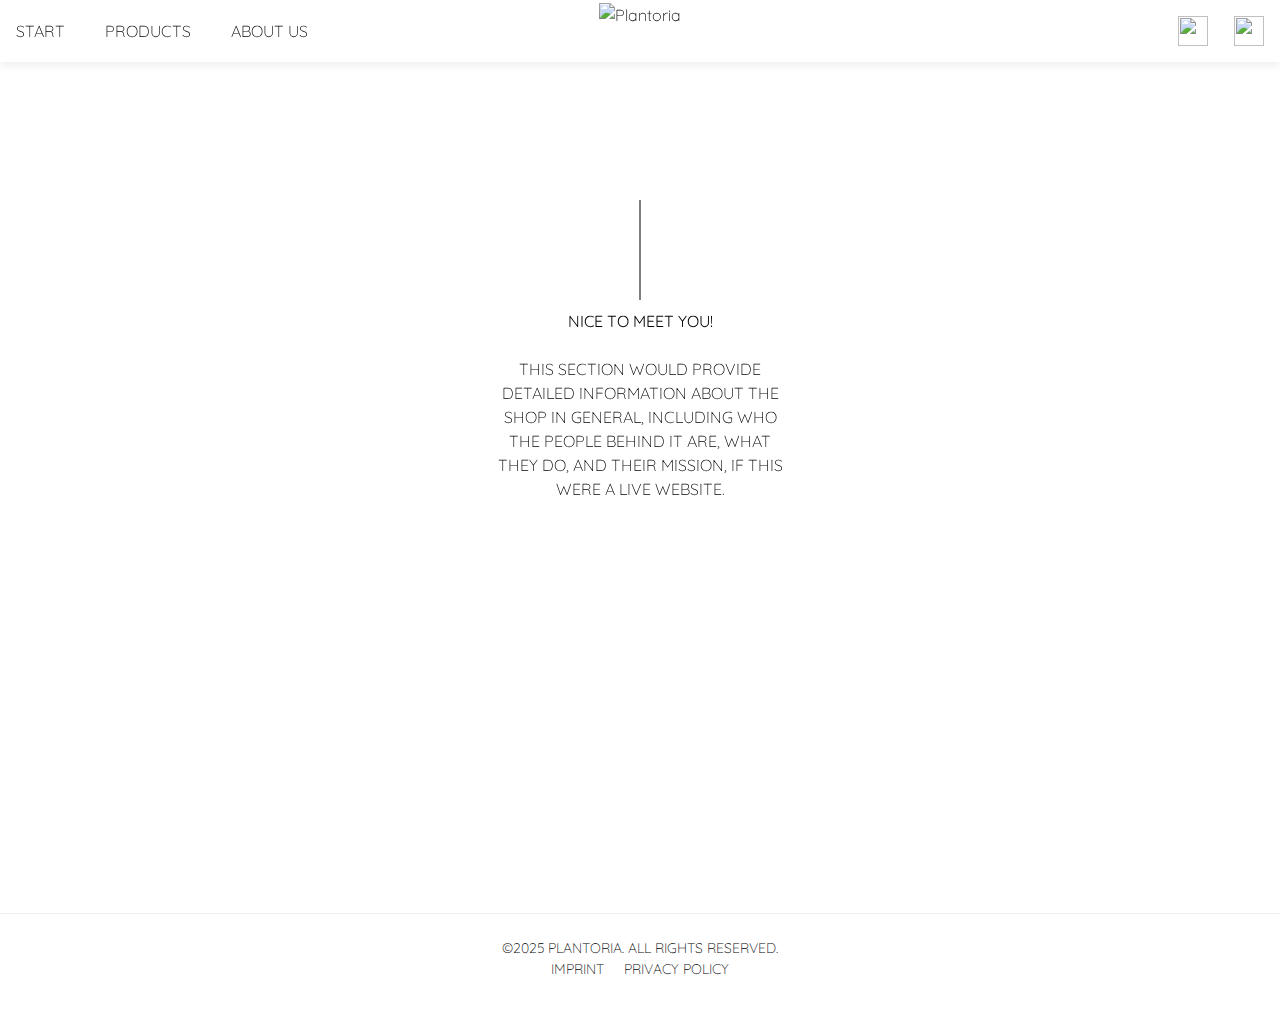
==== aboutus.html @ b0b5a533 "Add files via upload" ====
<!DOCTYPE html>
<html lang="en">
<head>
    <meta charset="UTF-8">
    <meta name="viewport" content="width=1024">
    <meta name="description" content="Plantoria - Your one-stop shop for plants and plant care equipment">
    <title>Plantoria Plant Store</title>
    <link rel="preconnect" href="https://fonts.googleapis.com">
    <link rel="preconnect" href="https://fonts.gstatic.com" crossorigin>
    <link href="https://fonts.googleapis.com/css2?family=Quicksand:wght@300;400&display=swap" rel="stylesheet">
    <link rel="stylesheet" href="styles.css">
</head>
<body>
    <a href="#main-content" class="skip-link">Skip to main content</a>
    
    <main id="main-content" class="plant-store-section">
        <div class="hero-container">
            
            <nav class="nav-container" role="navigation" aria-label="Main navigation">
                <div class="nav-links">
                    <a href="index.html" class="nav-active" aria-current="page">START</a>
                    <a href="products.html">PRODUCTS</a>
                    <a href="about.html">ABOUT US</a>
                </div>
                
                <img src="https://cdn.builder.io/api/v1/image/assets/TEMP/5fc6780ed3cf247413261987584482cf459c19c2a65ed76ec69a2081953d0224?apiKey=e3a32a99e63047f7955558b7fdd1ba73&" alt="Plantoria" class="logo">

                <div class="nav-icons">
                    <button aria-label="Search" class="icon">
                        <img src="https://cdn.builder.io/api/v1/image/assets/TEMP/c1569bbf8b91dc68c07a75484a57f4b5bd793222dcca50c229861832f2f85a6e?apiKey=e3a32a99e63047f7955558b7fdd1ba73&" alt="" role="presentation">
                    </button>
                    <button aria-label="Shopping cart" class="icon">
                        <img src="https://cdn.builder.io/api/v1/image/assets/TEMP/6f27be20078178ff283a519cc9780523337aa2f709740785d2cf22f37269eba7?apiKey=e3a32a99e63047f7955558b7fdd1ba73&" alt="" role="presentation">
                    </button>
                </div>
            </nav>
        </div>

        <div class="vertical-line-aboutus"></div>

        <div class="text-container">
            <p class="quicksand-regular"> NICE TO MEET YOU!</p>
            <br>
            <p>THIS SECTION WOULD PROVIDE <br>DETAILED INFORMATION ABOUT THE <br>SHOP IN GENERAL, INCLUDING WHO <br> THE PEOPLE BEHIND IT ARE, WHAT <br>THEY DO, AND THEIR MISSION, IF THIS <br>WERE A LIVE WEBSITE.</p>
        </div>
        

        <footer class="footer">
            <p class="footer-text no-hover">
                ©2025 PLANTORIA. ALL RIGHTS RESERVED.
            </p>
            <div class="footer-links">
                <span class="footer-text hover-effect">IMPRINT</span>
                <span class="footer-text hover-effect">PRIVACY POLICY</span>
            </div>
        </footer>

    </main>
</body>
</html>
---- styles.css ----
:root {
    --primary-color: #347060;
    --text-color: #000;
    --bg-color: #fff;
    --stroke-color: #D9D9D9;
    --shadow-color: rgba(149, 149, 149, 0.15);
}

* {
    margin: 0;
    padding: 0;
    box-sizing: border-box;
    /*outline: 1px dashed red;*/
}

body {
    font-family: 'Quicksand', sans-serif;
    font-weight: 300;
    font-size: 16px;
    letter-spacing: 12%;
    line-height: 1.5;
    color: var(--text-color);
    margin-bottom: 0;
    text-align: center;
    height: 100%;
    margin: 0;
}

.quicksand-regular {
    font-family: 'Quicksand', sans-serif;
    font-weight: 400;
}

.bigfont {
    font-size: x-large;
    font-weight: 600;
}

.plant-store-section {
    background-color: var(--bg-color);
    display: flex;
    padding-bottom: 10px;
    flex-direction: column;
    align-items: center;
    min-height: 700px;
}

.hero-container {
    position: relative;
    width: 100%;
    height: 759px;
}

.hero-container-products {
    position: relative;
    width: 100%;
    height: 600px;
}

.hero-image {
    position: absolute;
    inset: 0;
    width: 100%;
    height: 80%;
    object-fit: cover;
}

.hero-image-products {
    position: absolute;
    inset: 0;
    width: 100%;
    height: 80%;
    object-fit: cover;
}

.nav-container {
    position: sticky;
    top: 0;
    background-color: var(--bg-color);
    box-shadow: 0 4px 8px var(--shadow-color);
    z-index: 200;
    display: flex;
    width: 100%;
    align-items: center;
    justify-content: space-between;
    padding: 16px 16px;
}

.nav-container .logo {
    position: absolute;
    left: 50%; /* Positionierung in der Mitte */
    transform: translateX(-50%);
}

.nav-links {
    display: flex; /* Macht die Links horizontal nebeneinander */
    gap: 40px; /* Abstand zwischen den Links */
    font-size: 16px;
    font-weight: 300;
    list-style: none;
    margin: 0;
    padding: 0;
}

.nav-links a {
    text-decoration: none;
    color: inherit;
    letter-spacing: 12%;
}

.nav-links a:hover {
    color: var(--primary-color); /* Optional: Farbe beim Hover ändern */
    text-decoration: none;
}

.nav-active {
    color: var(--primary-color);
}

.logo {
    align-items: center;
    height: 56px;
    width: auto;
}

.nav-icons {
    display: flex;
    gap: 26px;
}

.nav-icons .icon {
    background-color: transparent; 
    width: 30px;
    height: 30px; 
    border: none; 
    padding: 0; 
    display: flex; 
    justify-content: center; 
    align-items: center; 
}

.nav-icons .icon img {
    width: 30px; 
    height: 30px; 
    display: block; 
}

.icon {
    width: 30px;
    height: 30px;
    cursor: pointer;
}

.vertical-line {
    position: absolute; 
    top: 590px;             
    left: 50%;          
    transform: translateX(-50%); 
    height: 100px;     
    width: 1px;         
    background-color: black; 
    z-index: 10;        /*Linie sichtbar ist */
}

.vertical-line-bottom {
    position: absolute; 
    top: 2100px;             
    left: 50%;          
    transform: translateX(-50%); 
    height: 100px;     
    width: 1px;         
    background-color: black; 
    z-index: 10;        /*Linie sichtbar ist */
}

.vertical-line-aboutus {
    position: absolute; 
    top: 200px;             
    left: 50%;          
    transform: translateX(-50%); 
    height: 100px;     
    width: 1px;         
    background-color: black; 
    z-index: 10;        
}

.vertical-line-products {
    position: absolute; 
    top: 465px;             
    left: 50%;          
    transform: translateX(-50%); 
    height: 100px;     
    width: 1px;         
    background-color: black; 
    z-index: 10;        
}

.text-container{
    z-index: 500;
    margin: -450px;
    margin-bottom: 380px;
}

.welcome-section {
    text-align: center;
    margin: -50px auto 0;
    max-width: 800px;
    padding: 0 16px;
}

.search-section {
    text-align: center;
}

.equip-section {
    text-align: center;
    margin-top: -15px;
    margin-bottom: 200px;
}

.products-grid {
    display: grid;
    grid-template-columns: repeat(3, 1fr);
    gap: 20px;
    max-width: 1300px;
    margin: 100px;
    padding: 0 16px;
}

.product-card {
    display: flex;
    flex-direction: column;
    text-align: left;
    width: 500px;
    height: 500px;
}

.product-image {
    align-items: center;
    object-fit: cover;   
}

.textimages{
    margin-top: -120px;
}

.shop-link {
    display: flex;
    align-items: center;
    gap: 4px;
    color: var(--primary-color);
    text-decoration: none;
    letter-spacing: 12%;
}

.shop-link img{
    width: 16px;
    height: 16px;
}

.shop-link:hover{
    text-decoration: underline;
}

.cta-section {
    position: relative;
    width: 100%;
    min-height: 600px;
    display: flex;
    align-items: center;
    justify-content: center;
    color: var(--bg-color);
    text-align: center;
    margin-top: 10px;
}

.cta-content {
    position: relative;
    z-index: 1;
    margin-top: -70px;
    padding: 20px;
}

.cta-heading {
    font-size: 20px;
    font-weight: 600;
    letter-spacing: 12%;
    margin-bottom: 32px;
}

.cta-button {
    background-color: var(--bg-color);
    border: none;
    padding: 16px 32px;
    font-size: 13px;
    letter-spacing: 1.56px;
    cursor: pointer;
    margin-top: 32px;
    transition: background-color 0.3s ease;
}

.cta-button:hover {
    background-color: var(--primary-color);
    color: var(--bg-color);
}

.footer {
    text-align: center;
    padding: 24px 24px; 
    border-top: 1px solid var(--shadow-color); 
    background-color: var(--bg-color); 
    color: var(--text-color);
    width: 100%; 
    margin-top: 32px; 
}

.footer-text {
    font-size: 14px;
    letter-spacing: 12%;
    line-height: 1.5;
    margin: 0;
    color: var(--text-color);
    z-index: 10;
}

.footer-links {
    display: flex;
    justify-content: center;
    gap: 20px;
}

.no-hover {
    color: var(--text-color);  /* Kein Hover-Effekt hier */
}

.hover-effect {
    cursor: pointer;
    transition: color 0.3s, text-decoration 0.3s;
}

.hover-effect:hover {
    color: var(--primary-color);
    text-decoration: underline;
}

.skip-link {
    position: absolute;
    top: -40px;
    left: 0;
    background: var(--primary-color);
    color: var(--bg-color);
    padding: 8px;
    z-index: 100;
}

.skip-link:focus {
    top: 0;
}

/*Searchbar*/

.searchbar-container {
    display: flex;
    justify-content: center;
    margin: 20px 0;
    z-index: 1000;
    position: relative;
    margin-top: 330px;
}

.searchbar-wrapper {
    position: relative;
    width: 400px;
}

.searchbar {
    width: 100%;
    padding: 10px;
    border: 1.5px solid #D9D9D9;
    font-size: 14px;
    font-family: 'Quicksand', sans-serif;
    padding-left: 30px; /* Platz für das Symbol */
    
}

.search-icon {
    position: absolute;
    right: 15px; /* Abstand von der rechten Seite */
    top: 50%;
    transform: translateY(-50%); /* Vertikal mittig ausrichten */
    background: none;
    border: none;
    cursor: pointer;
    z-index: 2001;
}

.search-icon-img {
    width: 25px; /* Größe des Lupe-Bildes */
    height: 25px;
}

.searchbar:focus {
    outline: none; /* Entfernt die blaue Umrandung */
}

/*Plant Grid*/

.plant-grid-container {
    position: relative;
    margin-top: 100px;
}

.plant-grid {
    display: grid;
    grid-template-columns: repeat(3, 1fr); /* 3 Spalten */
    gap: 20px; /* Abstand zwischen den Karten */
    margin-left: 300px;
    padding: 20px;
    z-index: 1;
  }
  
  .plant-card {
    display: flex;
    flex-direction: column;
    justify-content: space-between;
    background: #fff; /* Weißer Hintergrund */
    stroke: #D9D9D9;
    stroke-width: 2px;
    box-shadow: 0 4px 8px rgba(0, 0, 0, 0.1); /* Schatten */
    text-align: left;
    padding: 10px;
    overflow: hidden;
    font-size: 13px;
    position: relative; /* Für die Platzierung von Elementen innerhalb der Karte */
    cursor: pointer;
  }
  
  .plant-card img {
    max-width: 100%;
    margin-bottom: 20px;
  }
  
  .plant-card p {
    margin: 1px 0;
  }

  .plant-card a {
    display: inline-block; /* Stellt sicher, dass nur der Inhalt des Links klickbar ist */
    text-decoration: none; /* Entfernt Standard-Text-Unterstreichungen */
}
  
  .plant-card .price-and-button {
    display: flex;
    justify-content: space-between; /* Platzieren: links Preis, rechts Button */
    align-items: center;
    margin-top: 20px;
    bottom: 10px; /* Abstand vom unteren Rand */
    left: 10px;
    right: 10px;
  }
  
  .plant-card button {
    background-color: white;
    color: var(--primary-color);
    font-size: 13px;
    border: 1px solid var(--primary-color);
    cursor: pointer;
    padding: 5px 20px;
    height: 40px;
    width: 150px;
    text-align: center;
    display: flex;
    align-items: center; /* Zentriert das Icon und den Text vertikal */
    justify-content: center;
    gap: 3px;
    white-space: nowrap; /* Verhindert den Umbruch des Textes */
}

.plant-card button .button-icon {
    width: 30px;
    height: 30px;
    fill: var(--primary-color);
    display: block;
    margin: 0; 
}

.plant-card button:hover {
    background-color: var(--primary-color);
    color: white;
}

.plant-card button:hover .button-icon {
    filter: brightness(0) saturate(100%) invert(100%) sepia(100%) saturate(0%) hue-rotate(180deg) brightness(110%) contrast(110%); /*Icon beim Hovern weiß*/
}

/* Filter-Button */

.filter-button {
    display: flex;
    position: absolute;
    align-items: center; /* Zentriert das Icon und den Text vertikal */
    justify-content: center;
    gap: 3px;
    white-space: nowrap; /* Verhindert den Umbruch des Textes */
    margin-top:850px;
    margin-right: 90%;
    background-color: white;
    color: var(--text-color);
    font-size: 13px;
    line-height: 1.5;
    border: 1px solid var(--text-color);
    cursor: pointer;
    padding: 5px 20px;
    height: 40px;
    width: 120px;
    text-align: center;
    z-index: 900;
}

.filter-button .filter-icon {
    width: 5px;
    height: 5px;
    fill: var(--primary-color);
    display: block;
    margin: 0; 
}

.filter-button.fixed {
    position: fixed;
    top: 830px;
    z-index: 100;
    opacity: 1;
}

/* Filter ausgeklappt */

.filter-button-wrapper {
    position: relative;
}

.filter-container {
    display: flex;
    flex-direction: column;
    text-align: left;
    gap: 20px; /* Abstand zwischen den Abschnitten */
    background-color: rgba(217, 217, 217, 0.26); /* Hintergrundfarbe mit Transparenz */
    border: 1px solid #D9D9D9; /* Rahmenfarbe */
    padding: 20px; /* Innenabstand */
    width: 100%; /* Breite des Containers */
    max-width: 280px; /* Maximale Breite */
    position: absolute;
    display: none;
    z-index: 100;
}

.close-button {
    position: absolute;
    top: 7px; /* Abstand vom oberen Rand */
    right: 7px; /* Abstand vom rechten Rand */
    background: transparent;
    border: none;
    cursor: pointer;
    z-index: 2000;
    width: 24px; /* Größe des Buttons */
    height: 24px;
    display: flex;
    align-items: center;
    justify-content: center;
}

.close-icon {
    width: 15px; /* Größe des Icons */
    height: 15px;
    object-fit: cover;
    display: block;
}

.filter-section {
    display: flex;
    flex-direction: column;
    gap: 5px; /* Abstand zwischen Checkboxen */
    margin-bottom: 10px;
}

/* Container für die Checkbox und das Label */
.filter-checkbox {
    display: block; /* Zeigt jedes Element in einer neuen Zeile */
    margin-bottom: 5px; /* Abstand zwischen den Checkboxen */
    position: relative; /* Für die Positionierung der Checkbox */
}

/* Die Checkbox selber */
.filter-checkbox input[type="checkbox"] {
    width: 20px;
    height: 20px;
    margin-right: 7px;
    vertical-align: middle;
    appearance: none; /* Entfernt das Standard-Design der Checkbox */
    border: 1px solid var(--text-color);
    background-color: white;
    cursor: pointer;
    position: relative; /* Position für das Häkchen */
}

/* Hover-Effekt: Borderline wird grün */
.filter-checkbox input[type="checkbox"]:hover {
    border-color: var(--primary-color); 
}

/* Wenn die Checkbox angeklickt wird, ändert sich die Hintergrundfarbe */
.filter-checkbox input[type="checkbox"]:checked {
    background-color: var(--primary-color);
}

/* Das Häkchen anzeigen, wenn die Checkbox angeklickt ist */
.filter-checkbox input[type="checkbox"]:checked::before {
    content: "✔"; /* Das Häkchen */
    position: absolute;
    top: 50%;
    left: 50%;
    transform: translate(-50%, -50%); /* Zentriert das Häkchen */
    font-size: 16px; /* Passt die Größe des Häkchens an */
    color: white; /* Häkchenfarbe */
}

/* Das Label für die Checkbox */
.filter-checkbox label {
    display: inline-block;
    vertical-align: middle;
    cursor: pointer;
    white-space: nowrap; /* Verhindert den Zeilenumbruch im Text */
}

/*-------- PLANT 1 ---------*/

.product-view {
    display: flex;
    flex-direction: column;
    min-height: 100vh;
}

.main-content {
    flex: 1;
    max-width: 1440px;
    margin: 100px;
    width: 100%;
}

.product-container {
    display: flex;
}

.product-image-section {
    flex: 1;
}

.back-button {
    position: absolute; /* Wichtig: Position absolut setzen */
    top: 100px; /* Abstand vom oberen Rand */
    left: 130px; /* Abstand vom linken Rand */
    background: none;
    border: none;
    color: var(--text-color);
    font-size: 13px;
    font-weight: 300;
    letter-spacing: 12%;
    text-transform: uppercase;
    cursor: pointer;
    z-index: 100;
    text-decoration: none;
}

.back-button:hover,
.back-button:focus {
    color: var(--primary-color);
}

.product-image {
    width: 80%;
    height: 800px;
    margin-top: -10px;
    margin-bottom: 150px;
    gap: 30px;
}

.product-details {
    flex: 1;
    padding-top: -10px;
    text-align: left;
}

.product-title {
    font-size: 24px;
    font-weight: 300;
    text-transform: uppercase;
}

.product-price {
    font-size: 24px;
    font-weight: 300;
    letter-spacing: 12%;
    margin-bottom: 20px;
}

.product-description {
    font-size: 13px;
    font-weight: 300;
    letter-spacing: 12%;
    text-transform: uppercase;
    margin-bottom: 20px;
}

.quantity-container {
    display: inline-flex;
    align-items: center;
    justify-content: flex-start;
    color: var(--text-color);
    white-space: nowrap;
    text-align: center;
    gap: 5px; /* Abstand zwischen Symbolen */
}

.quantity-cart-container {
    display: flex;  /* Flexbox für nebeneinander */
    align-items: center;  /* Vertikale Zentrierung */
    gap: 10px;  /* Abstand zwischen Menge und Button */
}

.quantity-selector {
    display: inline-flex;
    width:auto;
    align-items: center;
    gap: 10px; /* Abstand zwischen Symbolen */
    padding: 7px; /* Innenabstand für den Rahmen */
    border: 1px solid var(--stroke-color); /* Rahmen um die gesamte Gruppe */
    
}

.quantity-decrease,
.quantity-increase {
    width: 13px; /* Kleinere Symbolgröße */
    height: 13px;
    cursor: pointer;
    display: flex;
    align-items: center;
    justify-content: center;
    background: none; /* Entfernt den Hintergrund */
    border: none; /* Entfernt den Rahmen */
}

.quantity-value {
    font-size: 16px; /* Kleinere Schriftgröße */
    margin: 0 10px; /* Abstand zu Symbolen */
}
  
  .visually-hidden {
    position: absolute;
    width: 1px;
    height: 1px;
    padding: 0;
    margin: -1px;
    overflow: hidden;
    clip: rect(0, 0, 0, 0);
    border: 0;
  }


  .cart-button {
    display: flex;
    max-width: 150px;
    flex-direction: column;
    color: var(--primary-color);
    text-transform: uppercase;
    font: 400 13px/1 Quicksand, sans-serif;
    letter-spacing: 12%;
    align-items: center;
    background-color: transparent;
    border: none;
  }
  
  .cart-button-wrapper {
    display: flex;
    align-items: center;
    justify-content: flex-start;
    margin-left: 20px;
    padding: 7px;
    border: 1px solid var(--primary-color);
  }
  
  .cart-icon {
    object-fit: contain;
    object-position: center;
    width: 30px;
    align-self:auto;
  }
  
  .cart-text {
    font-size: 14px;
    margin-left: 5px;
    white-space: nowrap;
    vertical-align: middle;
    line-height: 18px;
  }

  .cart-button:hover .cart-button-wrapper {
    background-color: var(--primary-color);
    color: white;
    border-color: var(--primary-color); /* Verhindert Farbwechsel im Rand */
}

.cart-button:hover .cart-icon {
    filter: brightness(0) saturate(100%) invert(100%) sepia(100%) saturate(0%) hue-rotate(180deg) brightness(110%) contrast(110%); /*Icon beim Hovern weiß*/
}

.shipping-info-list {
    list-style: none;
    margin-top: 30px;
}

.shipping-info-list li {
    color: var(--color-text);
    font-size: 13px;
    font-weight: 400;
    letter-spacing: 12%;
    text-transform: uppercase;
    padding: 2px;
}

.product-specs {
    display: flex;
    justify-content: space-between;
    padding: 30px 30px;
    background: rgba(217, 217, 217, 0.26);
    border: 1px solid #d9d9d9;
    margin-top: 20px;
    margin-bottom: 20px;
}

.spec-item {
    text-align: center;
}

.spec-icon {
    width: 20px;
    height: 20px;
}

.spec-label {
    font-size: 13px;
    font-weight: 400;
    letter-spacing: 12%;
    text-transform: uppercase;
    align-items: center;
}

.spec-value {
    font-size: 13px;
    letter-spacing: 12%;
    text-transform: uppercase;
}

.recommendations-title {
    font-size: 13px;
    font-weight: 400;
    letter-spacing: 12%;
    text-transform: uppercase;
    margin-top: 30px;
    margin-bottom: 10px;
}

.recommended-products {
    list-style: none;
}

.recommended-product {
    display: flex;
    align-items: center;
    gap: 7px;
    color: var(--primary-color);
    text-decoration: none;
    font-size: 13px;
    font-weight: 300;
    letter-spacing: 12%;
    padding: 2px;
    text-transform: uppercase;
}

.recommended-product:hover,
.recommended-product:focus {
    text-decoration: underline;
}

.recommended-icon {
    width: 15px;
    height: 15px;
}
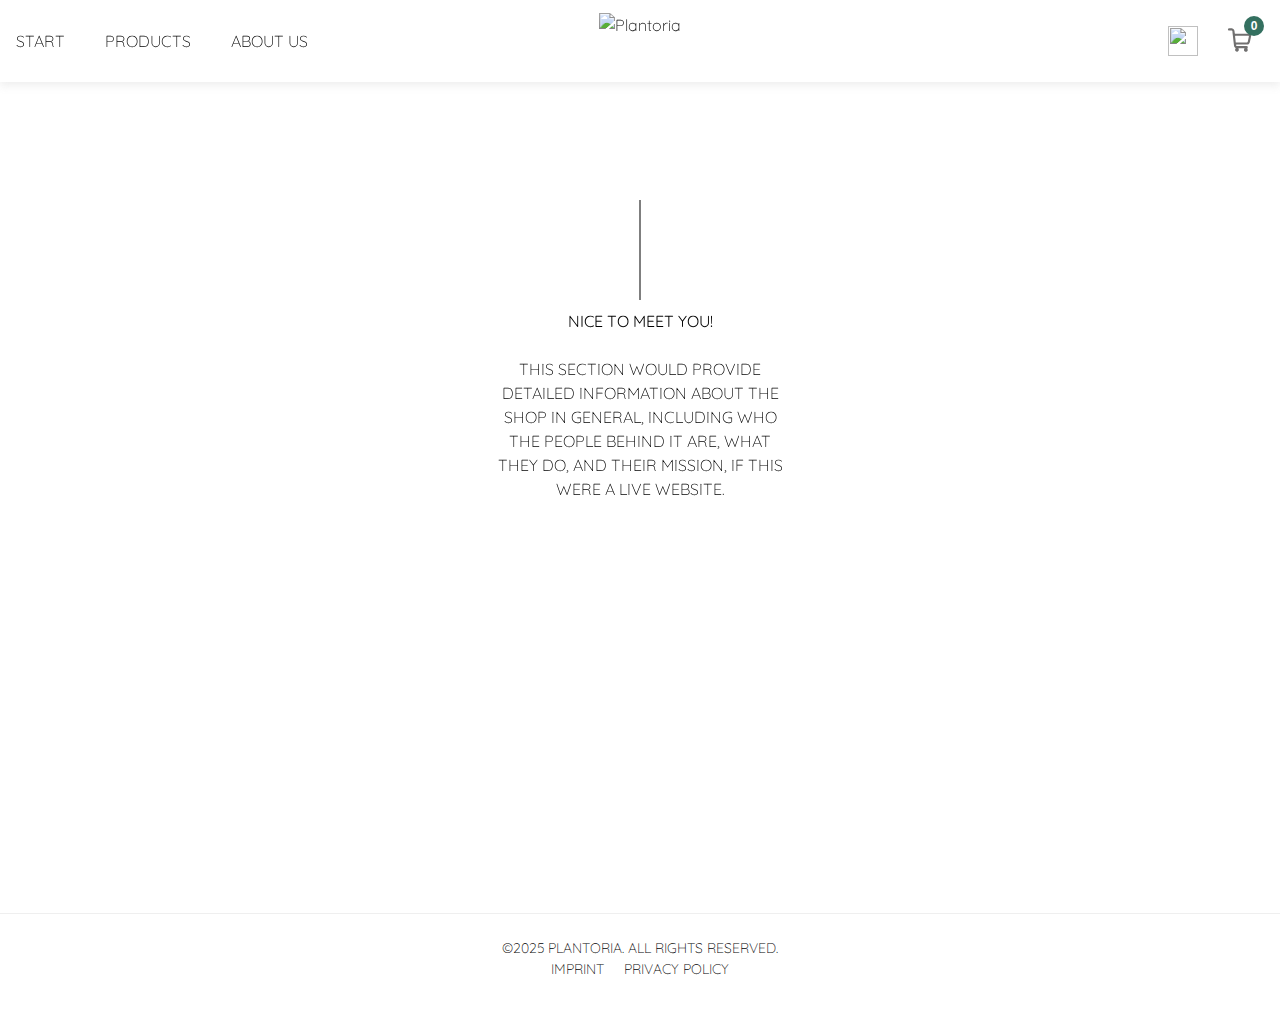
==== commit 8c205c20: "Update aboutus.html" ====
--- a/aboutus.html
+++ b/aboutus.html
@@ -29,8 +29,9 @@
                     <button aria-label="Search" class="icon">
                         <img src="https://cdn.builder.io/api/v1/image/assets/TEMP/c1569bbf8b91dc68c07a75484a57f4b5bd793222dcca50c229861832f2f85a6e?apiKey=e3a32a99e63047f7955558b7fdd1ba73&" alt="" role="presentation">
                     </button>
-                    <button aria-label="Shopping cart" class="icon">
-                        <img src="https://cdn.builder.io/api/v1/image/assets/TEMP/6f27be20078178ff283a519cc9780523337aa2f709740785d2cf22f37269eba7?apiKey=e3a32a99e63047f7955558b7fdd1ba73&" alt="" role="presentation">
+                    <button aria-label="Shopping cart" class="iconCart">
+                        <img src="./pics/cart2.svg" alt="" role="presentation">
+                        <span id="cart-count">0</span>
                     </button>
                 </div>
             </nav>
--- a/styles.css
+++ b/styles.css
@@ -125,31 +125,59 @@
 
 .nav-icons {
     display: flex;
-    gap: 26px;
+    gap: 16px; /* Abstand zwischen Icons */
+    align-items: center; /* Vertikale Ausrichtung */
 }
 
 .nav-icons .icon {
-    background-color: transparent; 
-    width: 30px;
-    height: 30px; 
-    border: none; 
-    padding: 0; 
-    display: flex; 
-    justify-content: center; 
-    align-items: center; 
-}
-
-.nav-icons .icon img {
-    width: 30px; 
-    height: 30px; 
-    display: block; 
-}
-
-.icon {
-    width: 30px;
-    height: 30px;
-    cursor: pointer;
-}
+    position: relative; /* Für den Zähler */
+    width: 30px; /* Einheitliche Breite */
+    height: 30px; /* Einheitliche Höhe */
+    display: flex;
+    justify-content: center;
+    align-items: center;
+    cursor: pointer;
+    border: none; /* Kein Rahmen */
+    background-color: transparent; /* Kein Hintergrund */
+    padding: 0; /* Kein zusätzliches Padding */
+}
+
+.nav-icons .iconCart{
+    position: relative; /* Für den Zähler */
+    width: 50px; /* Einheitliche Breite */
+    height: 50px; /* Einheitliche Höhe */
+    display: flex;
+    justify-content: center;
+    align-items: center;
+    cursor: pointer;
+    border: none; /* Kein Rahmen */
+    background-color: transparent; /* Kein Hintergrund */
+    padding: 0; /* Kein zusätzliches Padding */
+}
+
+.nav-icons .icon img,
+.nav-icons .iconCart img {
+    width: 100%; /* Bild füllt den Container */
+    height: 100%;
+    display: block;
+}
+
+#cart-count {
+    position: absolute;
+    top: 0px; /* Positionierung relativ zum Icon */
+    right: 0px; /* Positionierung relativ zum Icon */
+    background-color: var(--primary-color); /* Farbe des Kreises */
+    color: white; /* Farbe der Zahl */
+    width: 20px; /* Breite des Kreises */
+    height: 20px; /* Höhe des Kreises */
+    border-radius: 50%; /* Macht das Element zu einem Kreis */
+    display: flex;
+    justify-content: center;
+    align-items: center;
+    font-size: 12px; /* Schriftgröße der Zahl */
+    font-weight: bold; /* Fettgedruckte Schrift */
+}
+
 
 .vertical-line {
     position: absolute; 
@@ -231,7 +259,7 @@
     display: flex;
     flex-direction: column;
     text-align: left;
-    width: 500px;
+    width: 100%;
     height: 500px;
 }
 
@@ -414,7 +442,7 @@
     display: grid;
     grid-template-columns: repeat(3, 1fr); /* 3 Spalten */
     gap: 20px; /* Abstand zwischen den Karten */
-    margin-left: 300px;
+    margin-left: 300px; 
     padding: 20px;
     z-index: 1;
   }
@@ -448,6 +476,15 @@
     display: inline-block; /* Stellt sicher, dass nur der Inhalt des Links klickbar ist */
     text-decoration: none; /* Entfernt Standard-Text-Unterstreichungen */
 }
+
+.common-name {
+    font-family: 'Quicksand', sans-serif;
+    font-weight: 400;
+}
+
+.scientific-name{
+    font-family: 'Quicksand', sans-serif;
+}
   
   .plant-card .price-and-button {
     display: flex;
@@ -544,10 +581,10 @@
     text-align: left;
     gap: 20px; /* Abstand zwischen den Abschnitten */
     background-color: rgba(217, 217, 217, 0.26); /* Hintergrundfarbe mit Transparenz */
-    border: 1px solid #D9D9D9; /* Rahmenfarbe */
-    padding: 20px; /* Innenabstand */
-    width: 100%; /* Breite des Containers */
-    max-width: 280px; /* Maximale Breite */
+    border: 1px solid #D9D9D9; 
+    padding: 20px; 
+    width: 100%; 
+    max-width: 280px; 
     position: absolute;
     display: none;
     z-index: 100;
@@ -738,8 +775,7 @@
 
 .quantity-decrease,
 .quantity-increase {
-    width: 13px; /* Kleinere Symbolgröße */
-    height: 13px;
+    font-size: 16px;
     cursor: pointer;
     display: flex;
     align-items: center;
@@ -767,7 +803,7 @@
 
   .cart-button {
     display: flex;
-    max-width: 150px;
+    max-width: 150px; 
     flex-direction: column;
     color: var(--primary-color);
     text-transform: uppercase;
